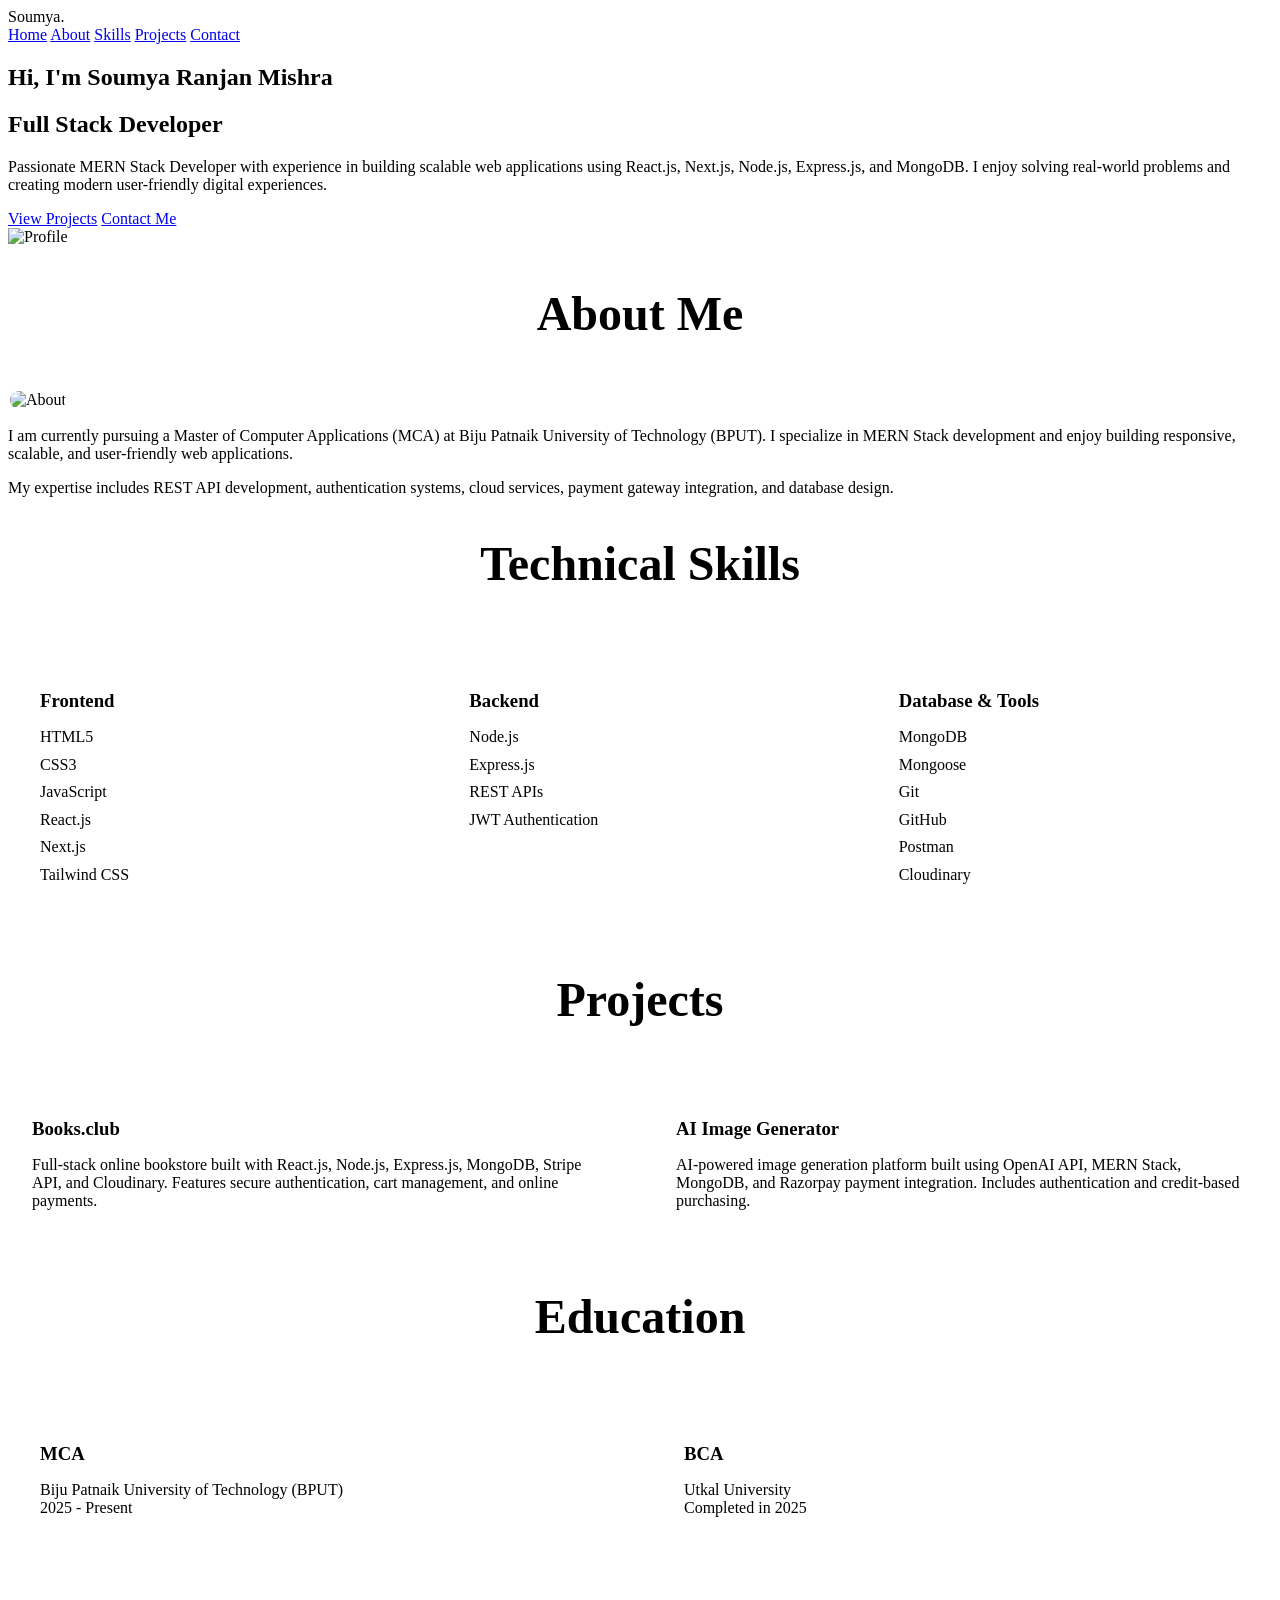
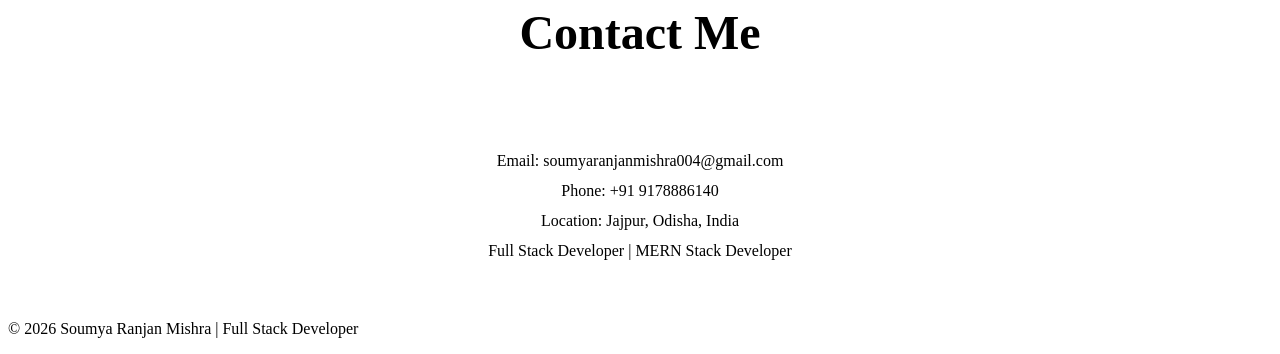
==== task2/index.html @ 954579de "Add portfolio website files including HTML and CSS for two different layouts - Created index.html an" ====
<!DOCTYPE html>
<html lang="en">
<head>
  <meta charset="UTF-8">
  <meta name="viewport" content="width=device-width, initial-scale=1.0">
  <title>Soumya Ranjan Mishra | Portfolio</title>
  <link rel="stylesheet" href="style.css">
</head>
<body>

  <!-- Header -->
  <header>
    <div class="container navbar">
      <div class="logo">Soumya.</div>

      <nav>
        <a href="#home">Home</a>
        <a href="#about">About</a>
        <a href="#skills">Skills</a>
        <a href="#projects">Projects</a>
        <a href="#contact">Contact</a>
      </nav>
    </div>
  </header>

  <!-- Hero Section -->
  <section class="hero" id="home">
    <div class="container hero-content">

      <div>
        <h1>Hi, I'm Soumya Ranjan Mishra</h1>

        <h2>Full Stack Developer</h2>

        <p>
          Passionate MERN Stack Developer with experience in building
          scalable web applications using React.js, Next.js, Node.js,
          Express.js, and MongoDB. I enjoy solving real-world problems
          and creating modern user-friendly digital experiences.
        </p>

        <div class="buttons">
          <a href="#projects" class="btn">View Projects</a>
          <a href="#contact" class="btn-outline">Contact Me</a>
        </div>
      </div>

      <div class="hero-image">
        <img src="https://images.unsplash.com/photo-1500648767791-00dcc994a43f?w=600" alt="Profile">
      </div>

    </div>
  </section>

  <!-- About -->
  <section id="about">
    <div class="container">

      <h2 class="title">About Me</h2>

      <div class="about">

        <div class="about-image">
          <img src="https://images.unsplash.com/photo-1519085360753-af0119f7cbe7?w=600" alt="About">
        </div>

        <div class="about-text">
          <p>
            I am currently pursuing a Master of Computer Applications (MCA)
            at Biju Patnaik University of Technology (BPUT). I specialize in
            MERN Stack development and enjoy building responsive, scalable,
            and user-friendly web applications.
          </p>

          <p>
            My expertise includes REST API development, authentication systems,
            cloud services, payment gateway integration, and database design.
          </p>
        </div>

      </div>

    </div>
  </section>

  <!-- Skills -->
  <section id="skills">
    <div class="container">

      <h2 class="title">Technical Skills</h2>

      <div class="skills">

        <div class="card">
          <h3>Frontend</h3>
          <ul>
            <li>HTML5</li>
            <li>CSS3</li>
            <li>JavaScript</li>
            <li>React.js</li>
            <li>Next.js</li>
            <li>Tailwind CSS</li>
          </ul>
        </div>

        <div class="card">
          <h3>Backend</h3>
          <ul>
            <li>Node.js</li>
            <li>Express.js</li>
            <li>REST APIs</li>
            <li>JWT Authentication</li>
          </ul>
        </div>

        <div class="card">
          <h3>Database & Tools</h3>
          <ul>
            <li>MongoDB</li>
            <li>Mongoose</li>
            <li>Git</li>
            <li>GitHub</li>
            <li>Postman</li>
            <li>Cloudinary</li>
          </ul>
        </div>

      </div>

    </div>
  </section>

  <!-- Projects -->
  <section id="projects">
    <div class="container">

      <h2 class="title">Projects</h2>

      <div class="projects">

        <div class="project">
          <div class="project-content">
            <h3>Books.club</h3>

            <p>
              Full-stack online bookstore built with React.js, Node.js,
              Express.js, MongoDB, Stripe API, and Cloudinary.
              Features secure authentication, cart management,
              and online payments.
            </p>
          </div>
        </div>

        <div class="project">
          <div class="project-content">
            <h3>AI Image Generator</h3>

            <p>
              AI-powered image generation platform built using OpenAI API,
              MERN Stack, MongoDB, and Razorpay payment integration.
              Includes authentication and credit-based purchasing.
            </p>
          </div>
        </div>

      </div>

    </div>
  </section>

  <!-- Education -->
  <section id="education">
    <div class="container">

      <h2 class="title">Education</h2>

      <div class="skills">

        <div class="card">
          <h3>MCA</h3>
          <p>
            Biju Patnaik University of Technology (BPUT)
            <br>
            2025 - Present
          </p>
        </div>

        <div class="card">
          <h3>BCA</h3>
          <p>
            Utkal University
            <br>
            Completed in 2025
          </p>
        </div>

      </div>

    </div>
  </section>

  <!-- Contact -->
  <section id="contact">
    <div class="container">

      <h2 class="title">Contact Me</h2>

      <div class="contact">
        <p>Email: soumyaranjanmishra004@gmail.com</p>
        <p>Phone: +91 9178886140</p>
        <p>Location: Jajpur, Odisha, India</p>
        <p>Full Stack Developer | MERN Stack Developer</p>
      </div>

    </div>
  </section>

  <!-- Footer -->
  <footer>
    <p>
      © 2026 Soumya Ranjan Mishra | Full Stack Developer
    </p>
  </footer>

</body>
</html>
---- task2/style.css ----
/* Portfolio Sections */

.title {
  text-align: center;
  font-size: clamp(2rem, 4vw, 3rem);
  margin-bottom: 3rem;
}

.skills {
  display: grid;
  grid-template-columns: repeat(auto-fit, minmax(280px, 1fr));
  gap: 1.5rem;
}

.card {
  background: rgba(255,255,255,0.04);
  border: 1px solid var(--border);
  border-radius: 1.5rem;
  padding: 2rem;
  transition: 0.3s;
}

.card:hover {
  transform: translateY(-8px);
  border-color: rgba(62,197,255,.35);
}

.card h3 {
  color: var(--accent);
  margin-bottom: 1rem;
}

.card ul {
  list-style: none;
  padding: 0;
}

.card li {
  margin-bottom: 0.6rem;
  color: var(--text-muted);
}

.projects {
  display: grid;
  grid-template-columns: repeat(auto-fit,minmax(320px,1fr));
  gap: 1.5rem;
}

.project {
  background: rgba(255,255,255,0.04);
  border: 1px solid var(--border);
  border-radius: 1.5rem;
  overflow: hidden;
}

.project-content {
  padding: 1.5rem;
}

.project-content h3 {
  margin-bottom: 1rem;
  color: var(--accent);
}

.project-content p {
  color: var(--text-muted);
}

.contact {
  background: rgba(255,255,255,0.04);
  border: 1px solid var(--border);
  border-radius: 1.5rem;
  padding: 2rem;
  text-align: center;
}

.contact p {
  color: var(--text-muted);
  margin: 0.75rem 0;
}

.about-image img {
  border-radius: 1.5rem;
  border: 2px solid rgba(255,255,255,0.08);
}
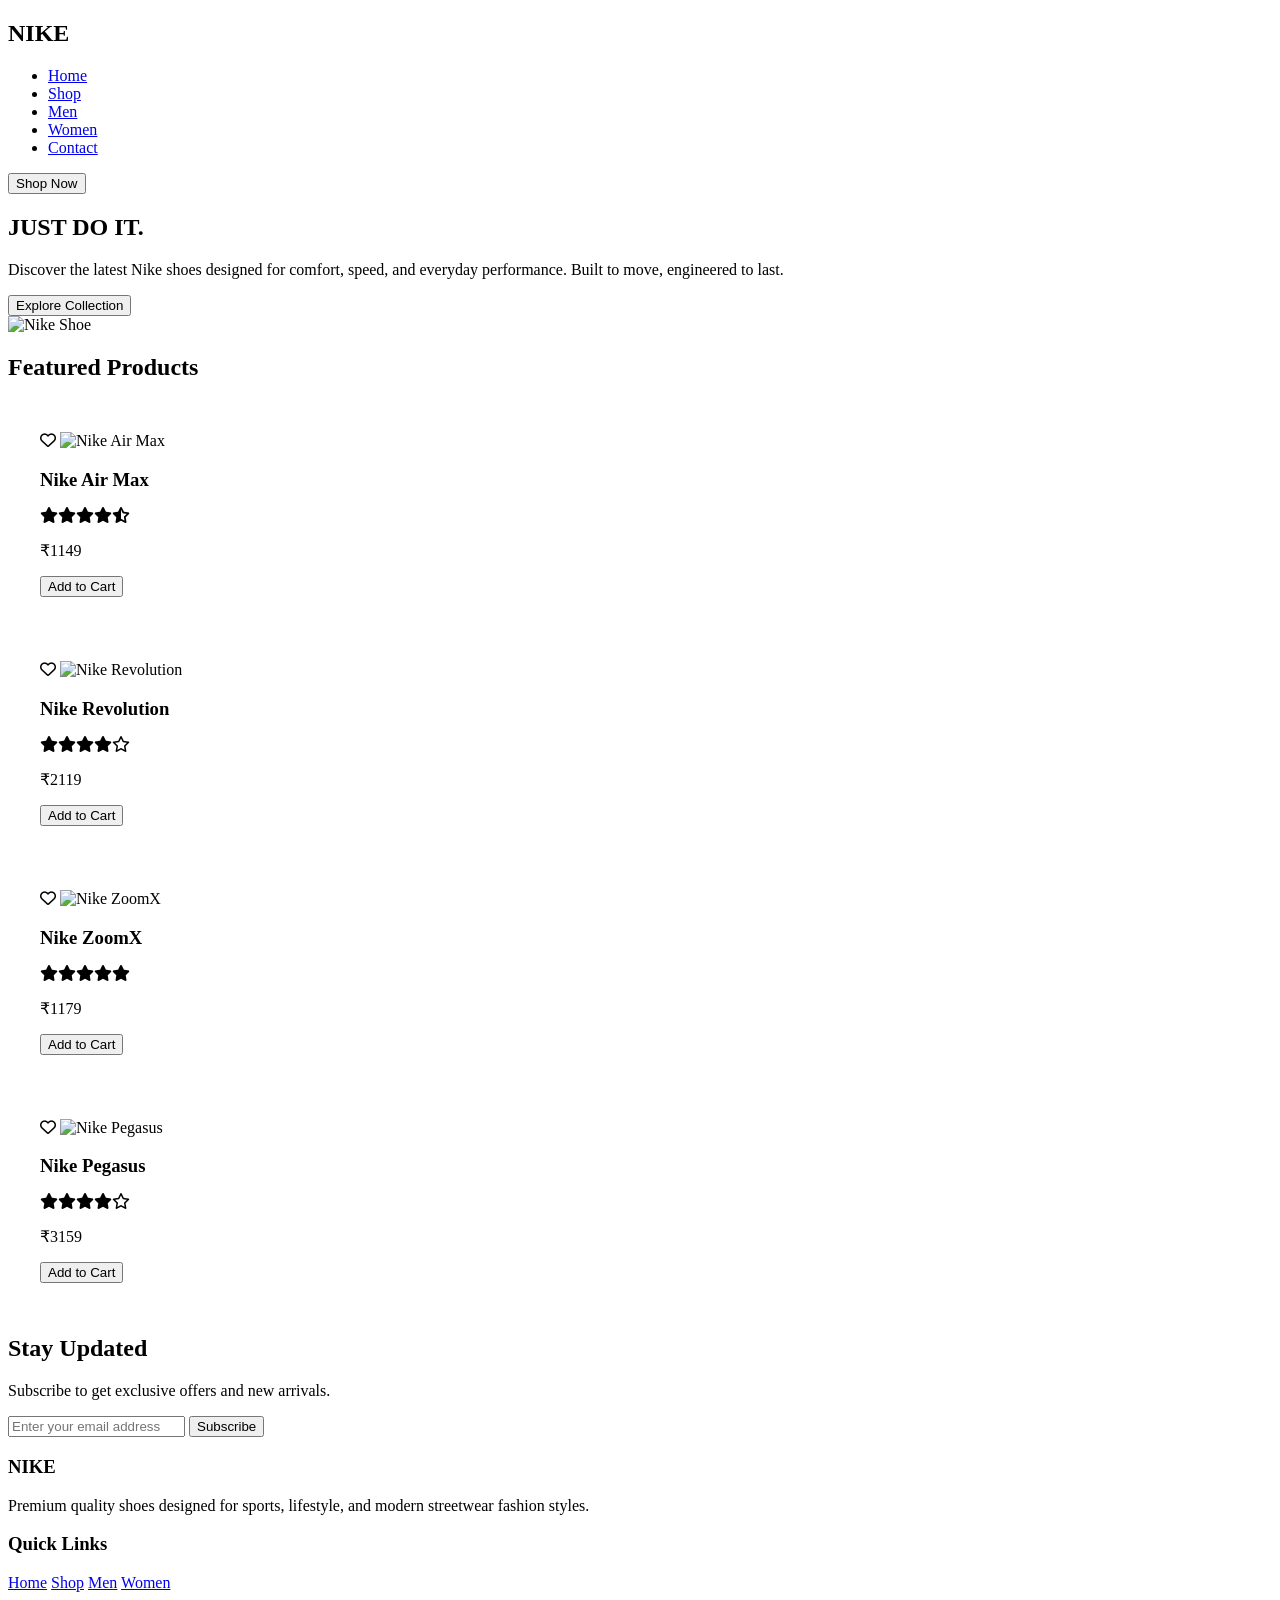
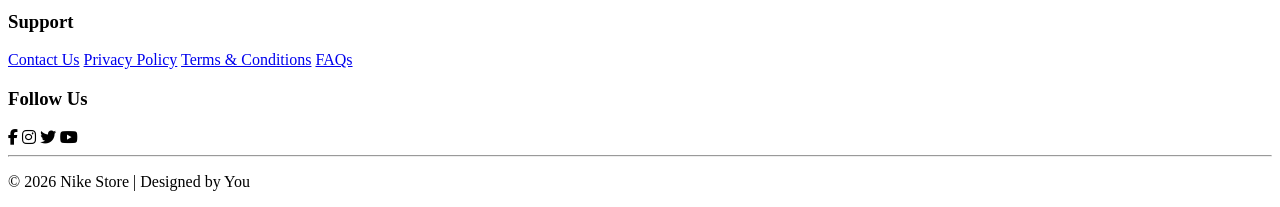
==== commit 36f87501: "Update Nike Shoes Store landing page" ====
--- a/task2/index.html
+++ b/task2/index.html
@@ -1,226 +1,151 @@
 <!DOCTYPE html>
 <html lang="en">
 <head>
-  <meta charset="UTF-8">
-  <meta name="viewport" content="width=device-width, initial-scale=1.0">
-  <title>Soumya Ranjan Mishra | Portfolio</title>
-  <link rel="stylesheet" href="style.css">
+    <meta charset="UTF-8">
+    <meta name="viewport" content="width=device-width, initial-scale=1.0">
+    <title>NIKE | Shoes Store</title>
+    <link rel="stylesheet" href="https://cdnjs.cloudflare.com/ajax/libs/font-awesome/6.4.0/css/all.min.css">
+    <link rel="stylesheet" href="style.css">
 </head>
 <body>
 
-  <!-- Header -->
-  <header>
-    <div class="container navbar">
-      <div class="logo">Soumya.</div>
+    <!-- Navbar -->
+    <nav>
+        <h1 class="logo">NIKE</h1>
+        <ul>
+            <li><a href="#">Home</a></li>
+            <li><a href="#">Shop</a></li>
+            <li><a href="#">Men</a></li>
+            <li><a href="#">Women</a></li>
+            <li><a href="#">Contact</a></li>
+        </ul>
+        <button class="btn nav-btn">Shop Now</button>
+    </nav>
 
-      <nav>
-        <a href="#home">Home</a>
-        <a href="#about">About</a>
-        <a href="#skills">Skills</a>
-        <a href="#projects">Projects</a>
-        <a href="#contact">Contact</a>
-      </nav>
-    </div>
-  </header>
+    <!-- Hero Section -->
+    <section class="hero">
+        <div class="hero-content">
+            <h2>JUST DO IT.</h2>
+            <p>
+                Discover the latest Nike shoes designed for comfort,
+                speed, and everyday performance. Built to move, engineered to last.
+            </p>
+            <button class="btn">Explore Collection</button>
+        </div>
+        <div class="hero-image-container">
+            <img src="IMG/IMG1.jfif" alt="Nike Shoe">
+        </div>
+    </section>
 
-  <!-- Hero Section -->
-  <section class="hero" id="home">
-    <div class="container hero-content">
+    <!-- Products -->
+    <section class="products">
+        <h2>Featured Products</h2>
+        <div class="product-grid">
 
-      <div>
-        <h1>Hi, I'm Soumya Ranjan Mishra</h1>
+            <div class="card">
+                <span class="wishlist"><i class="far fa-heart"></i></span>
+                <img src="IMG/IMG1.jfif" alt="Nike Air Max">
+                <div class="card-content">
+                    <h3>Nike Air Max</h3>
+                    <div class="rating">
+                        <i class="fas fa-star"></i><i class="fas fa-star"></i><i class="fas fa-star"></i><i class="fas fa-star"></i><i class="fas fa-star-half-alt"></i>
+                    </div>
+                    <p class="price">₹1149</p>
+                    <button class="card-btn">Add to Cart</button>
+                </div>
+            </div>
 
-        <h2>Full Stack Developer</h2>
+            <div class="card">
+                <span class="wishlist"><i class="far fa-heart"></i></span>
+                <img src="./IMG/IMG2.jfif" alt="Nike Revolution">
+                <div class="card-content">
+                    <h3>Nike Revolution</h3>
+                    <div class="rating">
+                        <i class="fas fa-star"></i><i class="fas fa-star"></i><i class="fas fa-star"></i><i class="fas fa-star"></i><i class="far fa-star"></i>
+                    </div>
+                    <p class="price">₹2119</p>
+                    <button class="card-btn">Add to Cart</button>
+                </div>
+            </div>
 
-        <p>
-          Passionate MERN Stack Developer with experience in building
-          scalable web applications using React.js, Next.js, Node.js,
-          Express.js, and MongoDB. I enjoy solving real-world problems
-          and creating modern user-friendly digital experiences.
+            <div class="card">
+                <span class="wishlist"><i class="far fa-heart"></i></span>
+                <img src="./IMG/IMG3.jfif" alt="Nike ZoomX">
+                <div class="card-content">
+                    <h3>Nike ZoomX</h3>
+                    <div class="rating">
+                        <i class="fas fa-star"></i><i class="fas fa-star"></i><i class="fas fa-star"></i><i class="fas fa-star"></i><i class="fas fa-star"></i>
+                    </div>
+                    <p class="price">₹1179</p>
+                    <button class="card-btn">Add to Cart</button>
+                </div>
+            </div>
+
+            <div class="card">
+                <span class="wishlist"><i class="far fa-heart"></i></span>
+                <img src="./IMG/IMG4.jfif" alt="Nike Pegasus">
+                <div class="card-content">
+                    <h3>Nike Pegasus</h3>
+                    <div class="rating">
+                        <i class="fas fa-star"></i><i class="fas fa-star"></i><i class="fas fa-star"></i><i class="fas fa-star"></i><i class="far fa-star"></i>
+                    </div>
+                    <p class="price">₹3159</p>
+                    <button class="card-btn">Add to Cart</button>
+                </div>
+            </div>
+
+        </div>
+    </section>
+
+    <!-- Newsletter -->
+    <section class="newsletter">
+        <h2>Stay Updated</h2>
+        <p>Subscribe to get exclusive offers and new arrivals.</p>
+        <div class="newsletter-box">
+            <input type="email" placeholder="Enter your email address">
+            <button class="newsletter-btn">Subscribe</button>
+        </div>
+    </section>
+
+    <!-- Footer -->
+    <footer>
+        <div class="footer-container">
+            <div class="footer-box">
+                <h3 class="footer-logo">NIKE</h3>
+                <p>
+                    Premium quality shoes designed for sports,
+                    lifestyle, and modern streetwear fashion styles.
+                </p>
+            </div>
+            <div class="footer-box">
+                <h3>Quick Links</h3>
+                <a href="#">Home</a>
+                <a href="#">Shop</a>
+                <a href="#">Men</a>
+                <a href="#">Women</a>
+            </div>
+            <div class="footer-box">
+                <h3>Support</h3>
+                <a href="#">Contact Us</a>
+                <a href="#">Privacy Policy</a>
+                <a href="#">Terms & Conditions</a>
+                <a href="#">FAQs</a>
+            </div>
+            <div class="footer-box">
+                <h3>Follow Us</h3>
+                <div class="social">
+                    <i class="fab fa-facebook-f"></i>
+                    <i class="fab fa-instagram"></i>
+                    <i class="fab fa-twitter"></i>
+                    <i class="fab fa-youtube"></i>
+                </div>
+            </div>
+        </div>
+        <hr>
+        <p class="copyright">
+            &copy; 2026 Nike Store | Designed by You
         </p>
-
-        <div class="buttons">
-          <a href="#projects" class="btn">View Projects</a>
-          <a href="#contact" class="btn-outline">Contact Me</a>
-        </div>
-      </div>
-
-      <div class="hero-image">
-        <img src="https://images.unsplash.com/photo-1500648767791-00dcc994a43f?w=600" alt="Profile">
-      </div>
-
-    </div>
-  </section>
-
-  <!-- About -->
-  <section id="about">
-    <div class="container">
-
-      <h2 class="title">About Me</h2>
-
-      <div class="about">
-
-        <div class="about-image">
-          <img src="https://images.unsplash.com/photo-1519085360753-af0119f7cbe7?w=600" alt="About">
-        </div>
-
-        <div class="about-text">
-          <p>
-            I am currently pursuing a Master of Computer Applications (MCA)
-            at Biju Patnaik University of Technology (BPUT). I specialize in
-            MERN Stack development and enjoy building responsive, scalable,
-            and user-friendly web applications.
-          </p>
-
-          <p>
-            My expertise includes REST API development, authentication systems,
-            cloud services, payment gateway integration, and database design.
-          </p>
-        </div>
-
-      </div>
-
-    </div>
-  </section>
-
-  <!-- Skills -->
-  <section id="skills">
-    <div class="container">
-
-      <h2 class="title">Technical Skills</h2>
-
-      <div class="skills">
-
-        <div class="card">
-          <h3>Frontend</h3>
-          <ul>
-            <li>HTML5</li>
-            <li>CSS3</li>
-            <li>JavaScript</li>
-            <li>React.js</li>
-            <li>Next.js</li>
-            <li>Tailwind CSS</li>
-          </ul>
-        </div>
-
-        <div class="card">
-          <h3>Backend</h3>
-          <ul>
-            <li>Node.js</li>
-            <li>Express.js</li>
-            <li>REST APIs</li>
-            <li>JWT Authentication</li>
-          </ul>
-        </div>
-
-        <div class="card">
-          <h3>Database & Tools</h3>
-          <ul>
-            <li>MongoDB</li>
-            <li>Mongoose</li>
-            <li>Git</li>
-            <li>GitHub</li>
-            <li>Postman</li>
-            <li>Cloudinary</li>
-          </ul>
-        </div>
-
-      </div>
-
-    </div>
-  </section>
-
-  <!-- Projects -->
-  <section id="projects">
-    <div class="container">
-
-      <h2 class="title">Projects</h2>
-
-      <div class="projects">
-
-        <div class="project">
-          <div class="project-content">
-            <h3>Books.club</h3>
-
-            <p>
-              Full-stack online bookstore built with React.js, Node.js,
-              Express.js, MongoDB, Stripe API, and Cloudinary.
-              Features secure authentication, cart management,
-              and online payments.
-            </p>
-          </div>
-        </div>
-
-        <div class="project">
-          <div class="project-content">
-            <h3>AI Image Generator</h3>
-
-            <p>
-              AI-powered image generation platform built using OpenAI API,
-              MERN Stack, MongoDB, and Razorpay payment integration.
-              Includes authentication and credit-based purchasing.
-            </p>
-          </div>
-        </div>
-
-      </div>
-
-    </div>
-  </section>
-
-  <!-- Education -->
-  <section id="education">
-    <div class="container">
-
-      <h2 class="title">Education</h2>
-
-      <div class="skills">
-
-        <div class="card">
-          <h3>MCA</h3>
-          <p>
-            Biju Patnaik University of Technology (BPUT)
-            <br>
-            2025 - Present
-          </p>
-        </div>
-
-        <div class="card">
-          <h3>BCA</h3>
-          <p>
-            Utkal University
-            <br>
-            Completed in 2025
-          </p>
-        </div>
-
-      </div>
-
-    </div>
-  </section>
-
-  <!-- Contact -->
-  <section id="contact">
-    <div class="container">
-
-      <h2 class="title">Contact Me</h2>
-
-      <div class="contact">
-        <p>Email: soumyaranjanmishra004@gmail.com</p>
-        <p>Phone: +91 9178886140</p>
-        <p>Location: Jajpur, Odisha, India</p>
-        <p>Full Stack Developer | MERN Stack Developer</p>
-      </div>
-
-    </div>
-  </section>
-
-  <!-- Footer -->
-  <footer>
-    <p>
-      © 2026 Soumya Ranjan Mishra | Full Stack Developer
-    </p>
-  </footer>
+    </footer>
 
 </body>
-</html>+</html>
